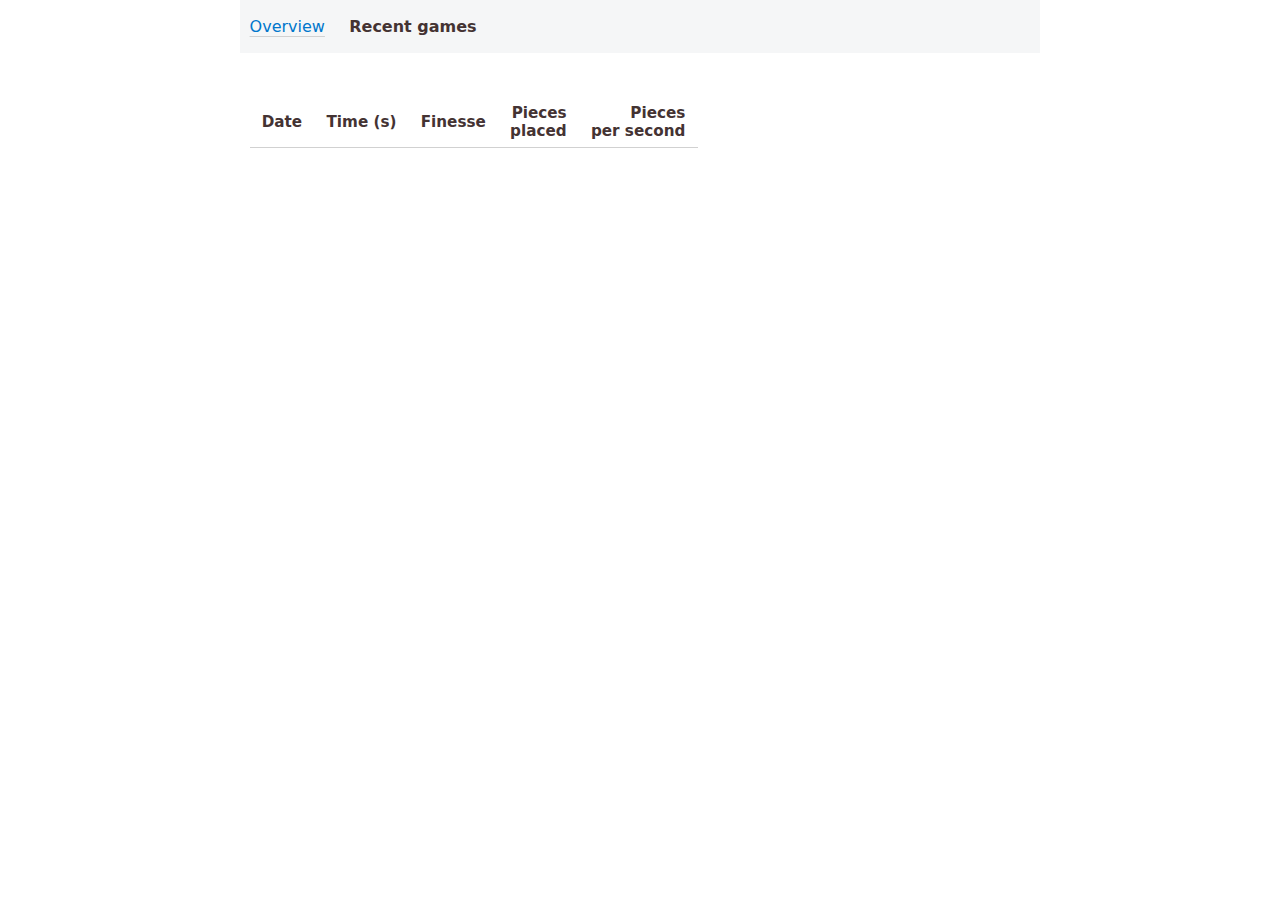
==== recent.html @ 73d071a1 "Add page with recent games" ====
<html>
  <head>
    <meta charset="utf-8">
    <meta name="viewport" content="width=device-width, initial-scale=1">
    <meta name="description" content="My personal Tetris statistics">
    <title>Tetris stats</title>
    <link rel="stylesheet" href="css/classless.css">
    <link rel="stylesheet" href="css/app.css">
    <link rel="stylesheet" href="css/uPlot.min.css">
    <script src="js/uPlot.iife.min.js"></script>
    <script src="js/papaparse.min.js"></script>
    <script src="js/app.js"></script>
    <script>
      onDocumentReady(recentPage)
    </script>
  </head>
  <body>
    <nav>
      <ul>
        <li><a href="/">Overview</a></li>
        <li><strong>Recent games</strong></li>
      </ul>
    </nav>

    <main>
      <div>
        <table id="recent-games-table">
          <thead>
            <tr>
              <th>Date</th>
              <th>Time (s)</th>
              <th>Finesse</th>
              <th>Pieces<br/>placed</th>
              <th>Pieces<br/>per second</th>
            </tr>
          </thead>
          <tbody>
          </tbody>
        </table>
      </div>
    </main>
  </body>
</html>
---- css/classless.css ----
/* Classless.css v1.0

Table of Contents:
 1. Theme Settings
 2. Reset
 3. Base Style
 4. Extras  (remove unwanted)
 5. Classes  (remove unwanted)
*/

/* 1. Theme Settings ––––––––––––––––––––-–––––––––––––– */


:root, html[data-theme='light'] {
	--rem: 12pt;
	--width: 50rem;
	--navpos: absolute;  /* fixed | absolute */
	--font-p: 1em/1.7  'Open Sans', 'DejaVu Sans', FreeSans, Helvetica, sans-serif;
	--font-h: .9em/1.5 'Open Sans', 'DejaVu Sans', FreeSans, Helvetica, sans-serif;
	--font-c: .9em/1.4 'DejaVu Sans Mono', monospace;
	--border: 1px solid var(--cmed);
	--ornament: "‹‹‹ ›››";
	/* foreground   | background color */
	--cfg:   #433;    --cbg:    #fff;
	--cdark: #888;    --clight: #f5f6f7;
	--cmed:  #d1d1d1;
	--clink: #07c;
	--cemph: #088;    --cemphbg: #0881;
}


/* 2. Reset –––––––––––––––––––––––––––––––––––––––––––– */

/* reset block elements  */
* { box-sizing: border-box; border-spacing: 0; margin: 0; padding: 0;}
header, footer, figure, table, video, details, blockquote,
ul, ol, dl, fieldset, pre, pre > code, caption {
	display: block;
	margin: 0.5rem 0rem 1rem;
	width: 100%;
	overflow: auto hidden;
	text-align: left;
}
video, summary, input, select { outline:none; }

/* reset clickable things  (FF Bug: select:hover prevents usage) */
a, button, select, summary { color: var(--clink); cursor: pointer; }


/* 3. Base Style ––––––––––––––––––––––––––––––––––––––– */
html { font-size: var(--rem); background: var(--cbg); }
body {
	position: relative;
	margin: auto;
	max-width: var(--width);
	font: var(--font-p);
	color: var(--cfg);
	padding: 3.0rem 0.6rem 0;
	overflow-x: hidden;
}
body > footer { margin: 10rem 0rem 0rem; font-size: 90%; }
p { margin: .6em 0; }

/* links */
a[href]{ text-decoration: underline solid var(--cmed); text-underline-position: under; }
a[href^="#"] {text-decoration: none; }
a:hover, button:not([disabled]):hover, summary:hover {
	filter: brightness(92%); color: var(--cemph); border-color: var(--cemph);
}

/* lists */
ul, ol, dl { margin: 1rem 0; padding: 0 0 0 2em; }
li:not(:last-child), dd:not(:last-child) { margin-bottom: 0.5rem; }
dt { font-weight: bold; }

/* headings */
h1, h2, h3, h4, h5 { margin: 1.5em 0 .5rem; font: var(--font-h); line-height: 1.2em; clear: both; }
h1+h2, h2+h3, h3+h4, h4+h5 { margin-top: .5em; padding-top: 0; }  /* non-clashing headings */
h1 { font-size: 2.2em; font-weight: 300; }
h2 { font-size: 2.0em; font-weight: 300; font-variant: small-caps; }
h3 { font-size: 1.5em; font-weight: 400; }
h4 { font-size: 1.1em; font-weight: 700; }
h5 { font-size: 1.2em; font-weight: 400; color: var(--cfg); }
h6 { font-size: 1.0em; font-weight: 700; font-style: italic; display: inline; }
h6 + p { display: inline; }

/* tables */
td, th {
  padding: 0.5em 0.8em;
  text-align: right;
  border-bottom: 0.1rem solid var(--cmed);
  white-space: nowrap;
  font-size: 95%;
}
thead th[colspan] { padding: .2em 0.8em; text-align: center; }
thead tr:not(:only-child) td { padding: .2em 0.8em; }
thead+tbody tr:first-child td { border-top: 0.1rem  solid var(--cdark);  }
td:first-child, th:first-child { text-align: left; }
tr:hover{ background-color: var(--clight); }
table img { display: block; }

/* figures */
img, svg { max-width: 100%; vertical-align: text-top; object-fit: cover; }
p>img:not(:only-child) { float: right; margin: 0 0 .5em .5em; }
figure > img { display: inline-block; width: auto; }
figure > img:only-of-type, figure > svg:only-of-type { max-width: 100%; display: block; margin: 0 auto 0.4em; }
figcaption, caption { font: var(--font-h); color: var(--cdark); width: 100%; }
figcaption > *:first-child, caption > *:first-child { display: inline-block; margin: 0; }
figure > *:not(:last-child) { margin-bottom: 0.4rem; }

/* code */
pre > code {
  margin: 0;
  position: relative;
  padding: 0.8em;
  border-left: .4rem solid var(--cemph);
}
code, kbd, samp {
	padding: 0.2em;
	font: var(--font-c);
	background: var(--clight);
	border-radius: 4px;
}
kbd { border: 1px solid var(--cmed); }

/* misc */
blockquote { border-left: 0.4rem solid var(--cmed); padding: 0 0 0 1rem;  }
time{ color: var(--cdark); }
hr { border: 0; border-top: 0.1rem solid var(--cmed); }
nav { width: 100%; background-color: var(--clight); }
::selection, mark { background: var(--clink); color: var(--cbg); }


/* 4. Extra Style –––––––––––––––––––––––––––––––––––––– */

/* Auto Numbering: figure/tables/headings/cite */
article { counter-reset: h2 0 h3 0 tab 0 fig 0 lst 0 ref 0 eq 0; }
article figure figcaption:before {
	color: var(--cemph);
	counter-increment: fig;
	content: "Figure " counter(fig) ": ";
}

/* subfigures */
figure { counter-reset: subfig 0 }
article figure figure { counter-reset: none; }
article figure > figure { display: inline-grid; width: auto; }
figure > figure:not(:last-of-type) { padding-right: 1rem; }
article figure figure figcaption:before {
	counter-increment: subfig 1;
	content: counter(subfig, lower-alpha) ": ";
}

/* listings */
article figure pre + figcaption:before {
	counter-increment: lst 1;
	content: "Listing " counter(lst) ": ";
}

/* tables */
figure > table:only-of-type { display: table; margin: 0.5em auto !important; width: fit-content; }
article figure > table caption { display: table-caption; caption-side: bottom; }
article figure > table + figcaption:before,
article table caption:before {
	color: var(--cemph);
	counter-increment: tab 1;
	content: "Table " counter(tab) ": ";
}

/* headings */
article h2, h3 { position: relative; }
article h2:before,
article h3:before {
	display: inline-block;
	position: relative;
	font-size: 0.6em;
	text-align: right;
	vertical-align: baseline;
	left: -1rem;
	width: 2.5em;
	margin-left: -2.5em;
}
article h1 { counter-set: h2; }
article h2:before { counter-increment: h2; content: counter(h2) ". "; counter-set: h3; }
article h3:before { counter-increment: h3; content: counter(h2) "." counter(h3) ". ";}
@media (max-width: 60rem) { h2:before, h3:before { display: none; } }

/* tooltip + citation */
article p>cite:before {
	padding: 0 .5em 0 0;
	counter-increment: ref; content: " [" counter(ref) "] ";
	vertical-align: super; font-size: .6em;
}
article p>cite > *:only-child { display: none; }
article p>cite:hover > *:only-child,
[data-tooltip]:hover:before {
	display: inline-block; z-index: 40;
	white-space: pre-wrap;
	position: absolute; left: 1rem; right: 1rem;
	padding: 1em 2em;
	text-align: center;
	transform:translateY( calc(-100%) );
	content: attr(data-tooltip);
	color: var(--cbg);
	background-color: var(--cemph);
	box-shadow: 0 2px 10px 0 black;
}
[data-tooltip], article p>cite:before { 
	color: var(--clink);
	border: .8rem solid transparent; margin: -.8rem;
}
abbr[title], [data-tooltip] { cursor: help; }

/* navbar */
nav+* { margin-top: 3rem; }
body>nav, header nav {
	position: var(--navpos);
	top: 0; left: 0; right: 0;
	z-index: 41;
	box-shadow: 0vw -50vw 0 50vw var(--clight), 0 calc(-50vw + 2px) 4px 50vw var(--cdark);
}
nav ul { list-style-type: none; }
nav ul:first-child { margin: 0; padding: 0; overflow: visible; }
nav ul:first-child > li {
	display: inline-block;
	margin: 0;
	padding: 0.8rem .6rem;
}
nav ul > li > ul {
	display: none;
	width: auto;
	position: absolute;
	margin: 0.5rem 0;
	padding: 1rem 2rem;
	background-color: var(--clight);
	border: var(--border);
	border-radius: 4px;
	z-index: 42;
}
nav ul > li > ul > li { white-space: nowrap; }
nav ul > li:hover > ul { display: block; }
@media (max-width: 40rem) {
	nav ul:first-child > li:first-child:after { content: " \25BE"; }
	nav ul:first-child > li:not(:first-child):not(.sticky) { display: none; }
	nav ul:first-child:hover > li:not(:first-child):not(.sticky) { display: block; float: none !important; }
}

/* details/cards */
summary>* { display: inline; }
.card, details {
	display: block;
	margin: 0.5rem 0rem 1rem;
	padding: 0 .6rem;
	border-radius: 4px;
	overflow: hidden;
}
.card, details[open] { outline: 1px solid var(--cmed); }
.card>img:first-child { margin: -3px -.6rem; max-width: calc(100% + 1.2rem); }
summary:hover, details[open] summary, .card>p:first-child {
	box-shadow: inset 0 0 0 2em var(--clight), 0 -.8rem 0 .8rem var(--clight); 
}
.hint { --cmed: var(--cemph); --clight: var(--cemphbg); background-color: var(--clight); }
.warn { --cmed: #c11; --clight: #e221; background-color: var(--clight); }

/* big first letter */
article > section:first-of-type > h2:first-of-type + p:first-letter,
article > h2:first-of-type + p:first-letter, .lettrine {
	float: left;
	font-size: 3.5em;
	padding: 0.1em 0.1em 0 0;
	line-height: 0.68em;
	color: var(--cemph);
}

/* ornaments */
section:after {
	display: block;
	margin: 1em 0;
	color: var(--cmed);
	text-align: center;
	font-size: 1.5em;
	content: var(--ornament);
}

/* side menu (aside is not intended for use in a paragraph!) */
main aside {
	position: absolute;
	width: 8rem;      right: -8.6rem;
	font-size: 0.8em; line-height: 1.4em;
}
@media (max-width: 70rem) { main aside { display: none; } }

/* forms and inputs  */
textarea, input:not([type=range]), button, select {
	font: var(--font-h);
	border-radius: 4px;
	border: 1.5px solid var(--cmed);
	padding: 0.4em 0.8em;
}
fieldset select, input:not([type=checkbox]):not([type=radio]) {
	display: block;
	width: 100%;
	margin: 0 0 1rem;
}
button, select {
	font-weight: bold;
	background-color: var(--clight);
	margin: .5em;
	border: 1.5px solid var(--clink);
}
button { padding: 0.4em 1em; font-size: 85%; letter-spacing: 0.1em; }
button[disabled]{ color: var(--cdark); border-color: var(--cmed); }
fieldset { border-radius: 4px; border: var(--border); padding: .5em 1em;}
textarea:hover, input:not([type=checkbox]):not([type*='ra']):hover, select:hover{
  border: 1.5px solid var(--cemph);
}
textarea:focus, input:not([type=checkbox]):not([type*='ra']):focus{
	border: 1.5px solid var(--clink);
	box-shadow: 0 0 5px var(--clink);
}
p>button { padding: 0 .5em; margin: 0 .5em; }
p>select { padding: 0;      margin: 0 .5em; }


/* 5. Bootstrap-compatible classes ––––––––––––––––––––– */

/* grid */
.row { display: flex; margin:  0.5rem -0.6rem; align-items: stretch; }
.row [class*="col"] { padding: 0  0.6rem; }
.row .col   { flex: 1 1 100%; }
.row .col-2 { flex: 0 0 16.66%; max-width: 16.66%;}
.row .col-3 { flex: 0 0 25%; max-width: 25%;}
.row .col-4 { flex: 0 0 33.33%; max-width: 33.33%; }
.row .col-5 { flex: 0 0 41.66%; max-width: 41.66%; }
.row .col-6 { flex: 0 0 50%; max-width: 50%; }
@media (max-width: 40rem) { .row { flex-direction: column; } }

/* align */
.text-left   { text-align: left; }
.text-right  { text-align: right; }
.text-center { text-align: center; }
.float-left  { float: left !important; }
.float-right { float: right !important; }
.clearfix    { clear: both; }

/* colors */
.text-black    { color: #000; }
.text-white    { color: #fff; }
.text-primary  { color: var(--cemph); }
.text-secondary{ color: var(--cdark); }
.bg-white    { background-color: #fff; }
.bg-light    { background-color: var(--clight); }
.bg-primary  { background-color: var(--cemph); }
.bg-secondary{ background-color: var(--cmed); }

/* margins */
.mx-auto { margin-left: auto; margin-right: auto; }
.m-0 { margin: 0 !important; }
.m-1, .mx-1, .mr-1 { margin-right:  1.0rem !important; }
.m-1, .mx-1, .ml-1 { margin-left:   1.0rem !important; }
.m-1, .my-1, .mt-1 { margin-top:    1.0rem !important; }
.m-1, .my-1, .mb-1 { margin-bottom: 1.0rem !important; }

/* pading */
.p-0 { padding: 0 !important; }
.p-1, .px-1, .pr-1 { padding-right:  1.0rem !important; }
.p-1, .px-1, .pl-1 { padding-left:   1.0rem !important; }
.p-1, .py-1, .pt-1 { padding-top:    1.0rem !important; }
.p-1, .py-1, .pb-1 { padding-bottom: 1.0rem !important; }

/* be print-friendly */
@media print { 
	@page { margin: 1.5cm 2cm; } 
	html {font-size: 9pt!important; } 
	body { max-width: 27cm; }
	p { orphans: 2; widows: 2; }
	caption, figcaption { page-break-before: avoid; }
	h2, h3, h4, h5 { page-break-after: avoid;}
	.noprint, body>nav, section:after { display: none; }
	.row { flex-direction: row; }
}
---- css/app.css ----
.chart-container {
    margin-bottom: 3rem;
}

#top-10-table {
    font-size: 0.8em;
}

.top-10-table-container > h4 {
    margin-top: 0.2em;
}

main {
    margin-bottom: 5rem;
}

body > nav {
    box-shadow: none;
}
---- css/uPlot.min.css ----
.uplot, .uplot *, .uplot *::before, .uplot *::after {box-sizing: border-box;}.uplot {font-family: system-ui, -apple-system, "Segoe UI", Roboto, "Helvetica Neue", Arial, "Noto Sans", sans-serif, "Apple Color Emoji", "Segoe UI Emoji", "Segoe UI Symbol", "Noto Color Emoji";line-height: 1.5;width: min-content;}.u-title {text-align: center;font-size: 18px;font-weight: bold;}.u-wrap {position: relative;user-select: none;}.u-over, .u-under {position: absolute;}.u-under {overflow: hidden;}.uplot canvas {display: block;position: relative;width: 100%;height: 100%;}.u-axis {position: absolute;}.u-legend {font-size: 14px;margin: auto;text-align: center;}.u-inline {display: block;}.u-inline * {display: inline-block;}.u-inline tr {margin-right: 16px;}.u-legend th {font-weight: 600;}.u-legend th > * {vertical-align: middle;display: inline-block;}.u-legend .u-marker {width: 1em;height: 1em;margin-right: 4px;background-clip: padding-box !important;}.u-inline.u-live th::after {content: ":";vertical-align: middle;}.u-inline:not(.u-live) .u-value {display: none;}.u-series > * {padding: 4px;}.u-series th {cursor: pointer;}.u-legend .u-off > * {opacity: 0.3;}.u-select {background: rgba(0,0,0,0.07);position: absolute;pointer-events: none;}.u-cursor-x, .u-cursor-y {position: absolute;left: 0;top: 0;pointer-events: none;will-change: transform;z-index: 100;}.u-hz .u-cursor-x, .u-vt .u-cursor-y {height: 100%;border-right: 1px dashed #607D8B;}.u-hz .u-cursor-y, .u-vt .u-cursor-x {width: 100%;border-bottom: 1px dashed #607D8B;}.u-cursor-pt {position: absolute;top: 0;left: 0;border-radius: 50%;border: 0 solid;pointer-events: none;will-change: transform;z-index: 100;/*this has to be !important since we set inline "background" shorthand */background-clip: padding-box !important;}.u-axis.u-off, .u-select.u-off, .u-cursor-x.u-off, .u-cursor-y.u-off, .u-cursor-pt.u-off {display: none;}
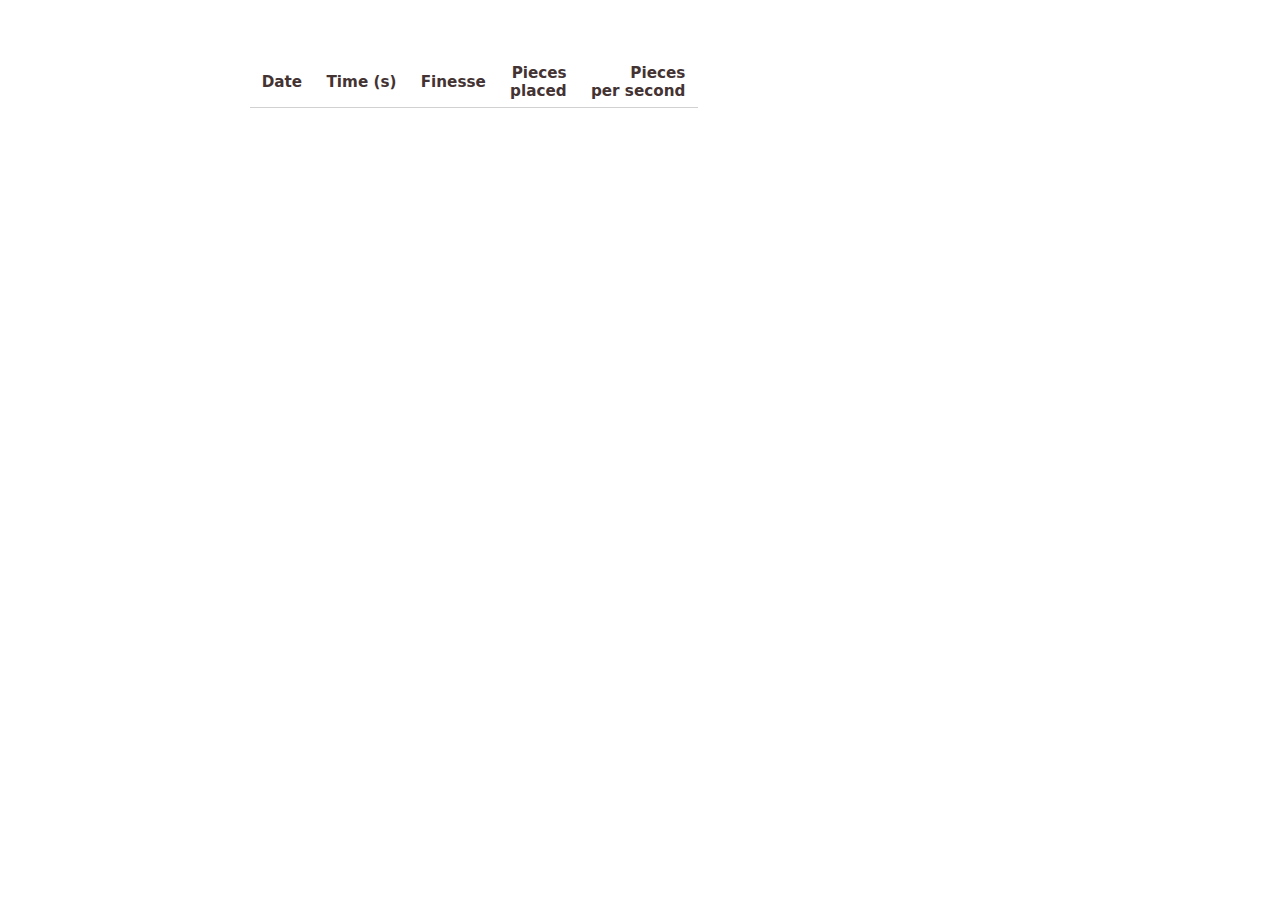
==== commit dde474f2: "Remove header" ====
--- a/recent.html
+++ b/recent.html
@@ -15,13 +15,6 @@
     </script>
   </head>
   <body>
-    <nav>
-      <ul>
-        <li><a href="/">Overview</a></li>
-        <li><strong>Recent games</strong></li>
-      </ul>
-    </nav>
-
     <main>
       <div>
         <table id="recent-games-table">
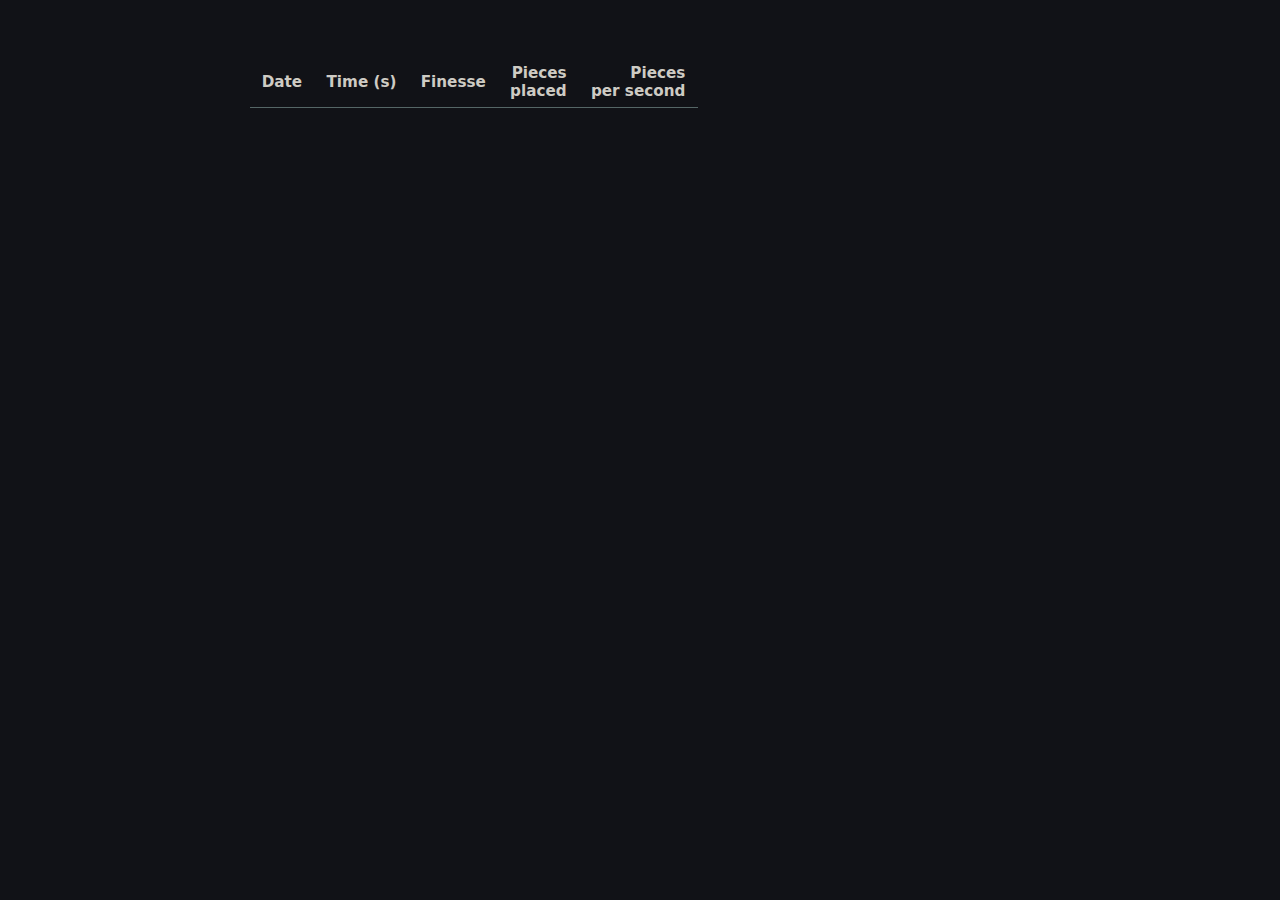
==== commit 0346f35a: "Dark mode WIP" ====
--- a/recent.html
+++ b/recent.html
@@ -1,4 +1,4 @@
-<html>
+<html data-theme="dark">
   <head>
     <meta charset="utf-8">
     <meta name="viewport" content="width=device-width, initial-scale=1">
--- a/css/classless.css
+++ b/css/classless.css
@@ -28,6 +28,15 @@
 	--cemph: #088;    --cemphbg: #0881;
 }
 
+html[data-theme='dark'] {
+	/* foreground   | background color */
+	--cfg:   #cecbc4; --cbg:    #111217;
+	--cdark: #999;    --clight: #333;
+	--cmed:  #566;
+	--clink: #1ad;
+	--cemph: #0b9;    --cemphbg: #0b91;
+}
+
 
 /* 2. Reset –––––––––––––––––––––––––––––––––––––––––––– */
 
@@ -378,4 +387,4 @@
 	h2, h3, h4, h5 { page-break-after: avoid;}
 	.noprint, body>nav, section:after { display: none; }
 	.row { flex-direction: row; }
-}+}
--- a/css/app.css
+++ b/css/app.css
@@ -1,3 +1,8 @@
+.panel {
+    background-color: #181b1f;
+    border: 1px solid #ccccdc12;
+}
+
 .chart-container {
     margin-bottom: 3rem;
 }
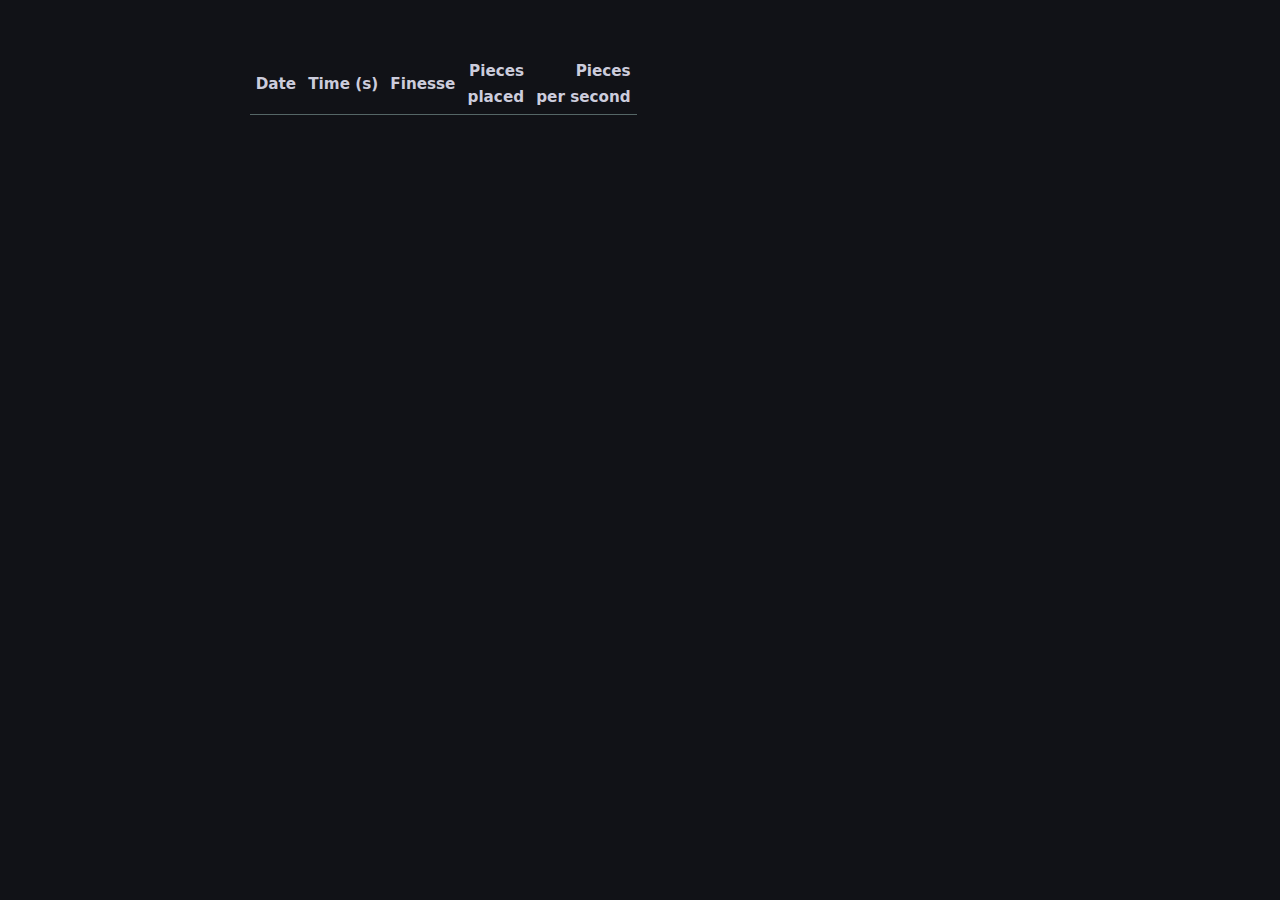
==== commit 49ff01c1: "Update theme and layout" ====
--- a/recent.html
+++ b/recent.html
@@ -1,3 +1,4 @@
+<!DOCTYPE html>
 <html data-theme="dark">
   <head>
     <meta charset="utf-8">
--- a/css/classless.css
+++ b/css/classless.css
@@ -28,15 +28,6 @@
 	--cemph: #088;    --cemphbg: #0881;
 }
 
-html[data-theme='dark'] {
-	/* foreground   | background color */
-	--cfg:   #cecbc4; --cbg:    #111217;
-	--cdark: #999;    --clight: #333;
-	--cmed:  #566;
-	--clink: #1ad;
-	--cemph: #0b9;    --cemphbg: #0b91;
-}
-
 
 /* 2. Reset –––––––––––––––––––––––––––––––––––––––––––– */
 
--- a/css/app.css
+++ b/css/app.css
@@ -1,9 +1,15 @@
+html[data-theme='dark'] {
+	/* foreground   | background color */
+	--cfg:   #ccccdc; --cbg:    #111217;
+	--cdark: #999;    --clight: #333;
+	--cmed:  #566;
+	--clink: #1ad;
+	--cemph: #0b9;    --cemphbg: #0b91;
+}
+
 .panel {
     background-color: #181b1f;
     border: 1px solid #ccccdc12;
-}
-
-.chart-container {
     margin-bottom: 3rem;
 }
 
@@ -22,3 +28,7 @@
 body > nav {
     box-shadow: none;
 }
+
+table td, table th {
+    padding: 0.2em 0.4em;
+}
